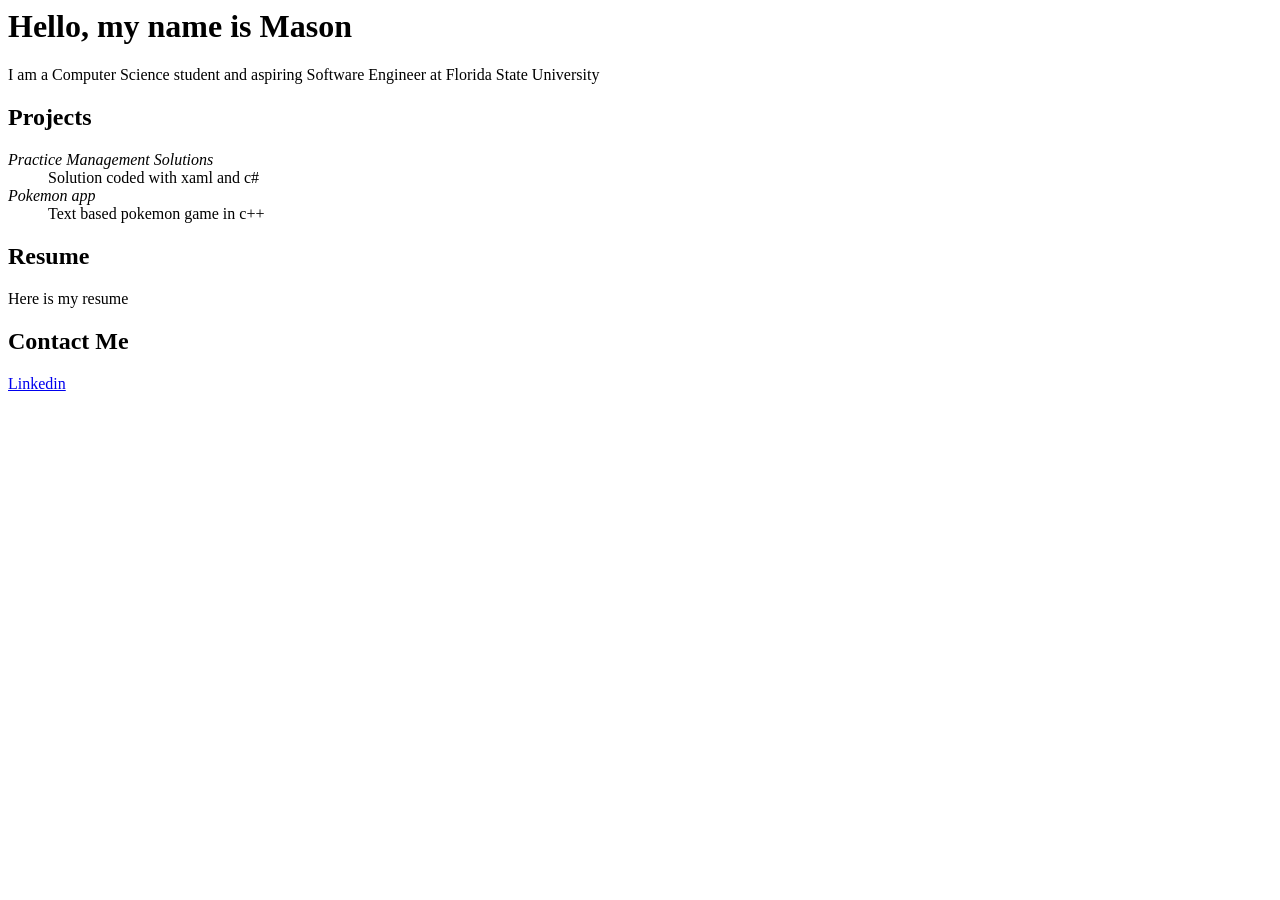
==== main.html @ 1af8c49d "first commit" ====
<html>

    <head>
        <title>Mason Hartle</title>
    </head>

    <body>
        <h1>Hello, my name is Mason</h1>
        <p>I am a Computer Science student and aspiring Software Engineer at Florida State University</p>

        <h2>Projects</h2>
  
        <dl>
            <dt><i>Practice Management Solutions</i></dt>
            <dd>Solution coded with xaml and c#</dd>

            <dt><i>Pokemon app</i></dt>
            <dd>Text based pokemon game in c++</dd>
        </dl>

        <h2>Resume</h2>
        <p>Here is my resume</p>

        <h2>Contact Me</h2>
        <p>
            <a href="https://www.linkedin.com/in/masonhartle/" target="_blank">Linkedin</a>
        </p>
    </body>
</html>
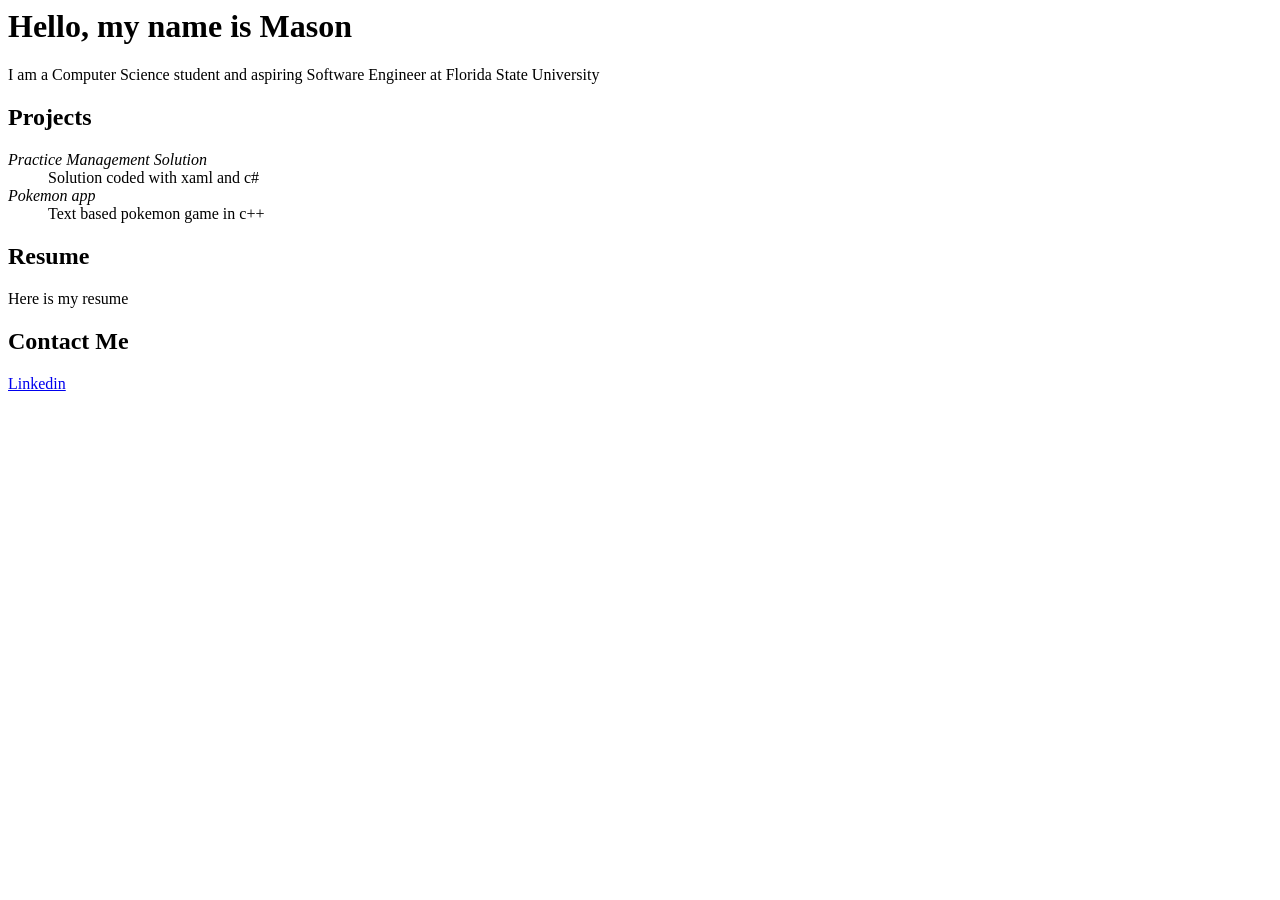
==== commit 059702bc: "test" ====
--- a/main.html
+++ b/main.html
@@ -11,7 +11,7 @@
         <h2>Projects</h2>
   
         <dl>
-            <dt><i>Practice Management Solutions</i></dt>
+            <dt><i>Practice Management Solution</i></dt>
             <dd>Solution coded with xaml and c#</dd>
 
             <dt><i>Pokemon app</i></dt>
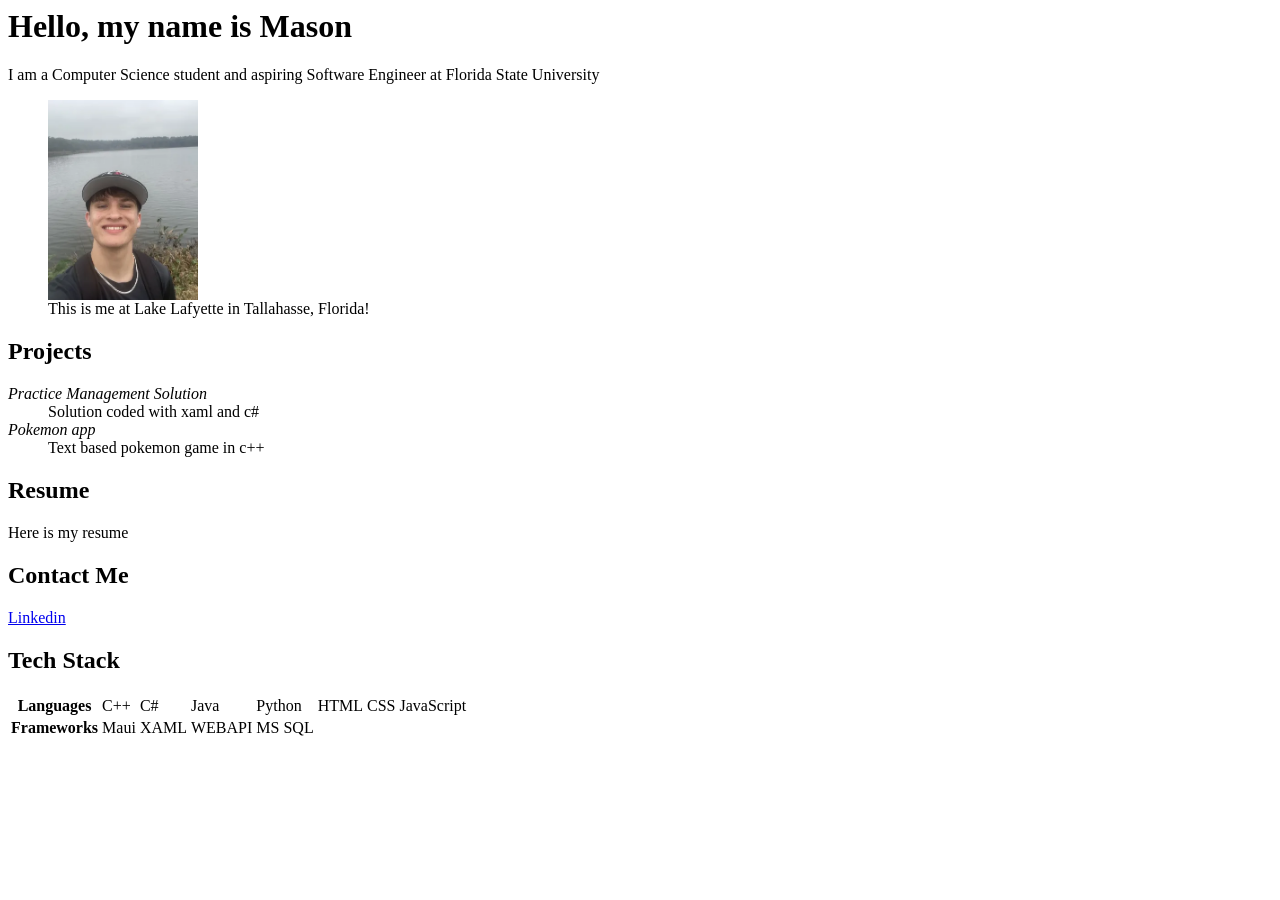
==== commit cbdf8247: "Added Tech stack table and image of me" ====
--- a/main.html
+++ b/main.html
@@ -7,6 +7,12 @@
     <body>
         <h1>Hello, my name is Mason</h1>
         <p>I am a Computer Science student and aspiring Software Engineer at Florida State University</p>
+
+        <figure>
+            <img src="me.webp" alt="Picture of me" title="Me!" height="200" />
+            <figcaption>This is me at Lake Lafyette in Tallahasse, Florida!</figcaption>
+        </figure>
+        
 
         <h2>Projects</h2>
   
@@ -25,5 +31,26 @@
         <p>
             <a href="https://www.linkedin.com/in/masonhartle/" target="_blank">Linkedin</a>
         </p>
+
+        <h2>Tech Stack</h2>
+        <table>
+            <tr>
+                <th scope="row">Languages</th>
+                <td>C++</td>
+                <td>C#</td>
+                <td>Java</td>
+                <td>Python</td>
+                <td>HTML</td>
+                <td>CSS</td>
+                <td>JavaScript</td>             
+            </tr>
+            <tr>
+                <th scope="row">Frameworks</th>
+                <td>Maui</td>
+                <td>XAML</td>
+                <td>WEBAPI</td>
+                <td>MS SQL</td>
+            </tr>
+        </table>
     </body>
 </html>
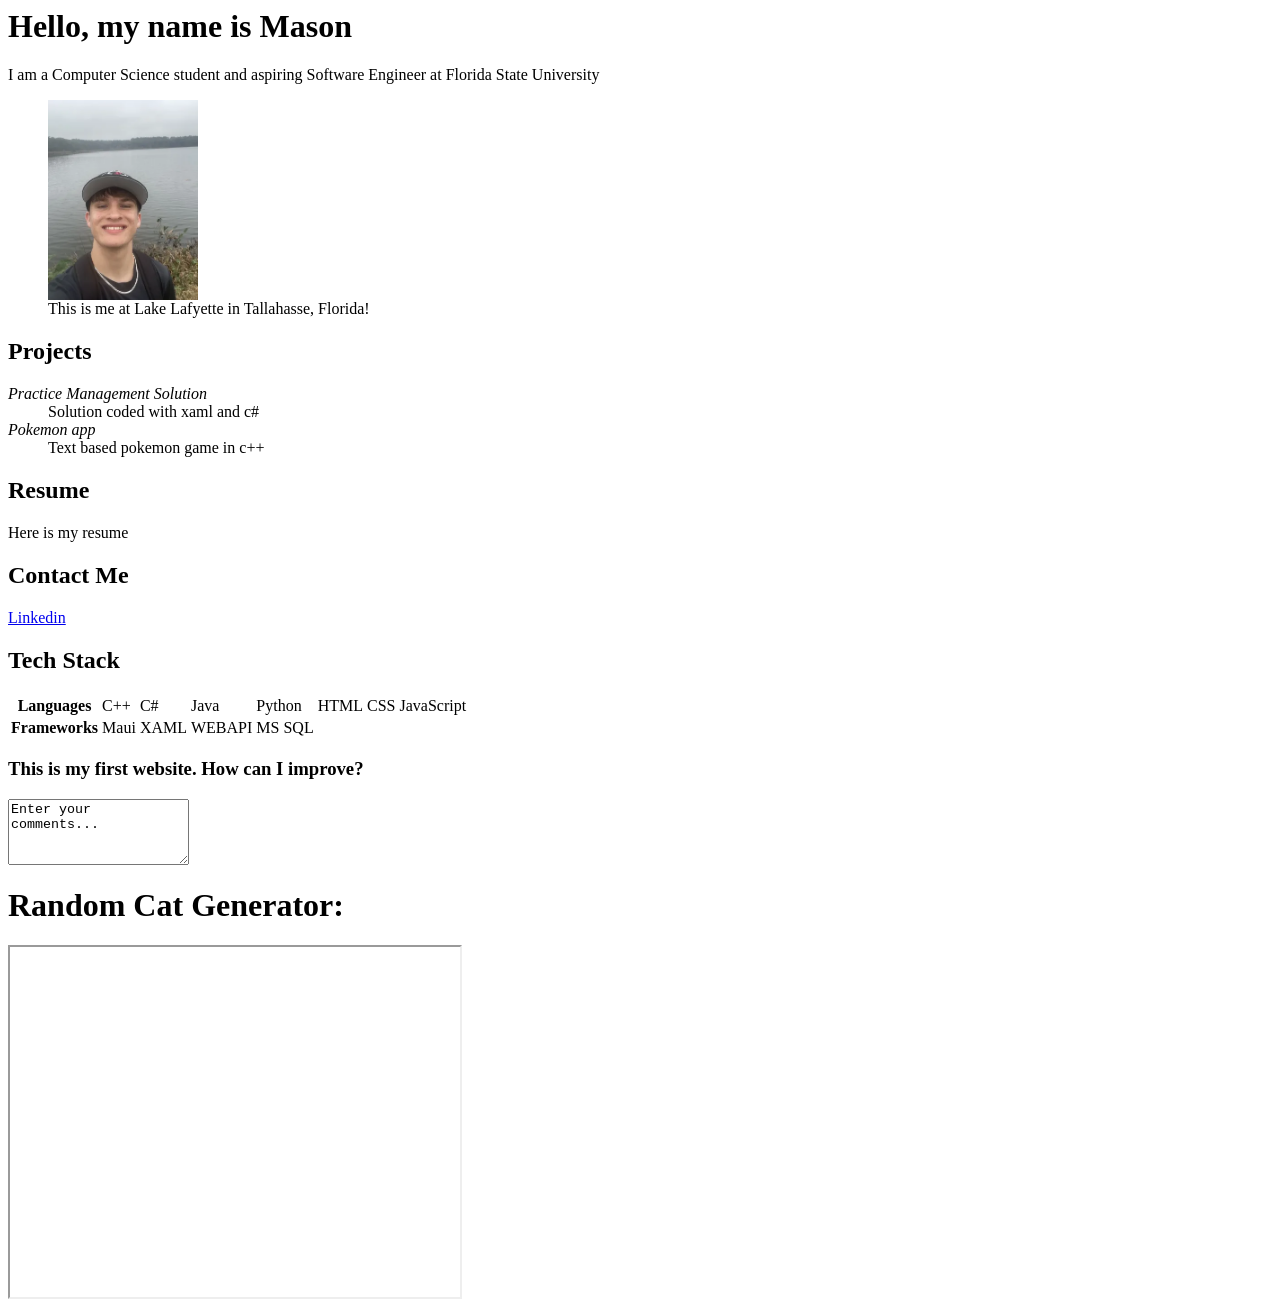
==== commit eac36afc: "Practicing with forms" ====
--- a/main.html
+++ b/main.html
@@ -52,5 +52,16 @@
                 <td>MS SQL</td>
             </tr>
         </table>
+
+        <form action="http://www.example.com/comments.php">
+            <h3>This is my first website. How can I improve?</h3>
+            <textarea name="comments" cols="20" rows="4">Enter your comments...</textarea>
+        </form>
+
+        <h1>Random Cat Generator:</h1>
+        <iframe
+            width="450"
+            height="350"
+            src="https://genrandom.com/cats/"></iframe>
     </body>
 </html>
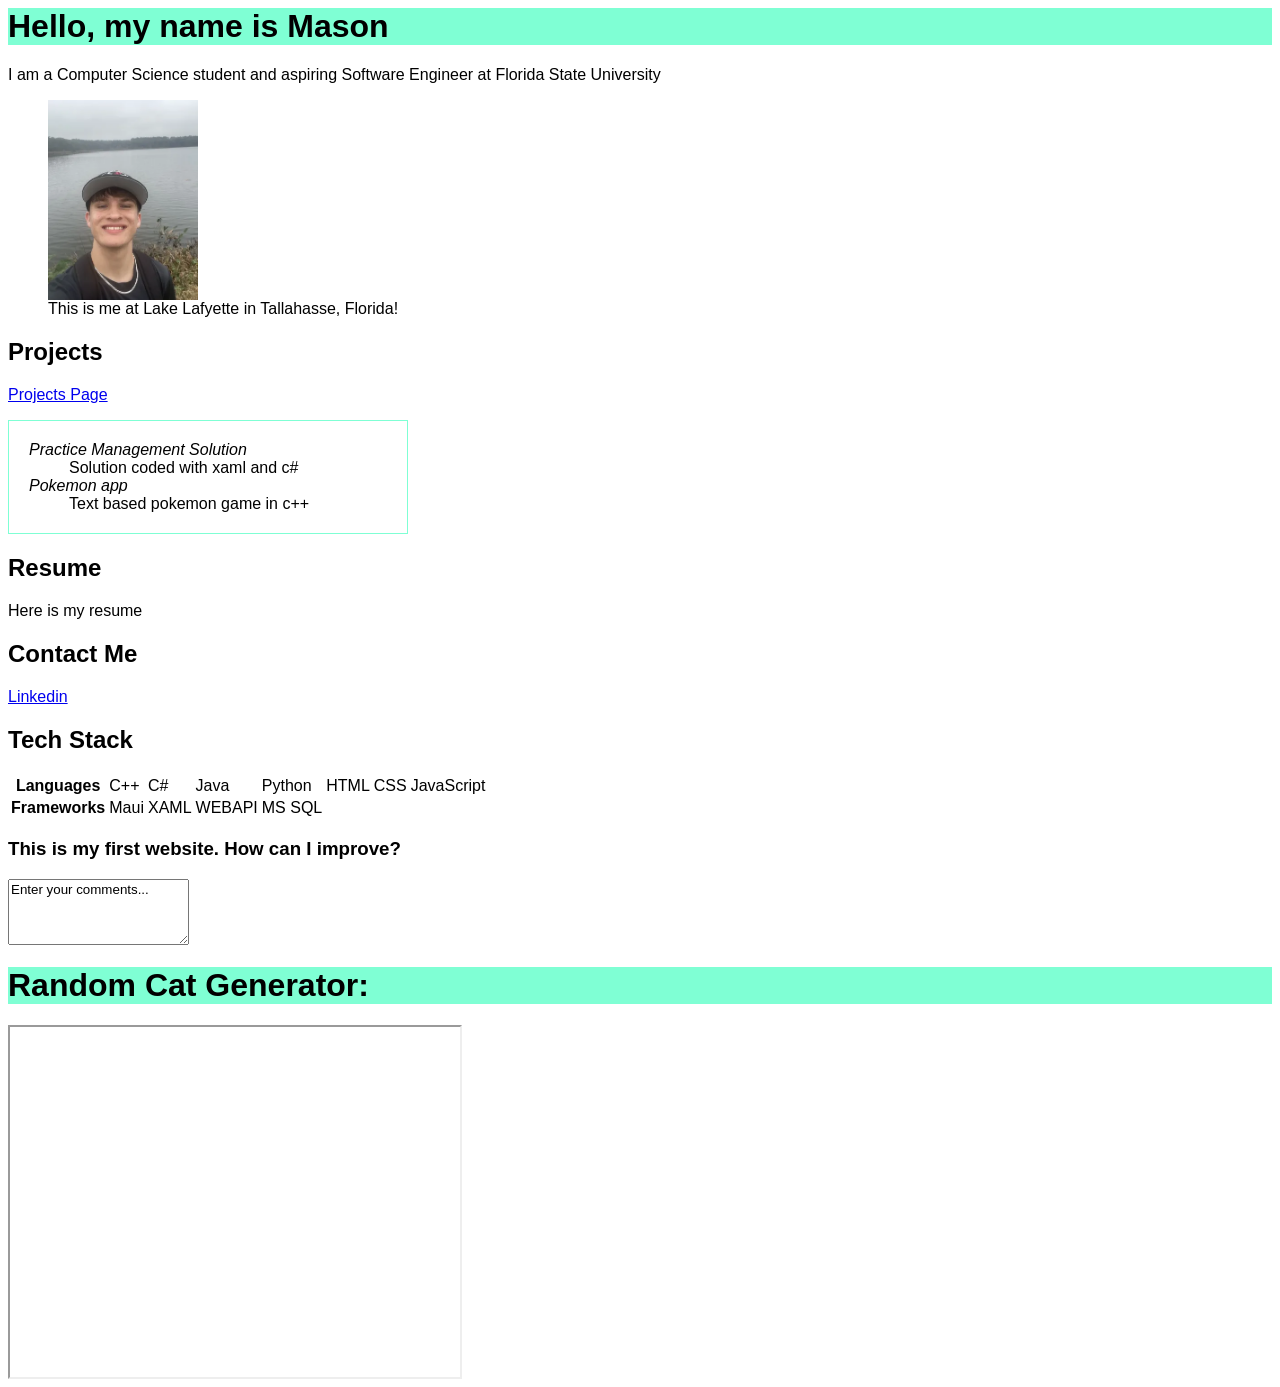
==== commit 6985544e: "working with css" ====
--- a/main.html
+++ b/main.html
@@ -1,6 +1,7 @@
 <html>
 
     <head>
+        <link href="style.css" type="text/css" rel="stylesheet" />
         <title>Mason Hartle</title>
     </head>
 
@@ -13,16 +14,18 @@
             <figcaption>This is me at Lake Lafyette in Tallahasse, Florida!</figcaption>
         </figure>
         
+        <div id="projdiv">
+            <h2>Projects</h2>
+            <p><a href="projects.html"> Projects Page</a></p>
+            <dl id="proj">
+                
+                <dt><i>Practice Management Solution</i></dt>
+                <dd>Solution coded with xaml and c#</dd>
 
-        <h2>Projects</h2>
-  
-        <dl>
-            <dt><i>Practice Management Solution</i></dt>
-            <dd>Solution coded with xaml and c#</dd>
-
-            <dt><i>Pokemon app</i></dt>
-            <dd>Text based pokemon game in c++</dd>
-        </dl>
+                <dt><i>Pokemon app</i></dt>
+                <dd>Text based pokemon game in c++</dd>
+            </dl>
+        </div>
 
         <h2>Resume</h2>
         <p>Here is my resume</p>
--- a/style.css
+++ b/style.css
@@ -0,0 +1,17 @@
+* {
+    font-family: arial;
+    
+}
+
+h1 {
+    background-color: aquamarine;
+}
+
+#proj {
+    padding: 20px;
+    border: 1px solid aquamarine;
+}
+
+#projdiv {
+    width: 400px;
+}
